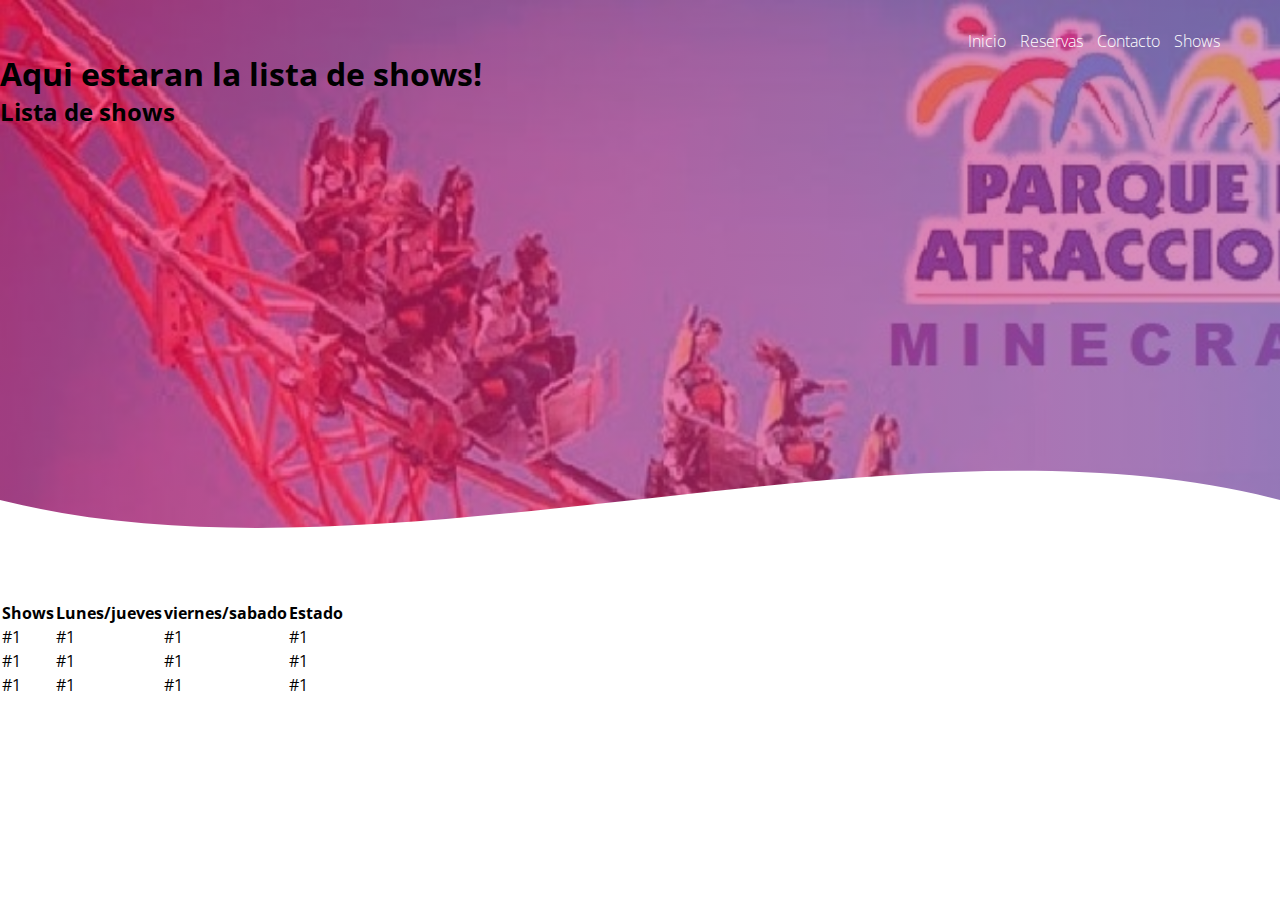
==== shows.html @ f86461a2 "Add files via upload" ====
<!DOCTYPE html>
<html lang="en">
<head>
    <meta charset="UTF-8">
    <meta name="viewport" content="width=device-width, initial-scale=1.0">
    <title>Shows</title>
    <link rel="shortcut icon" href="img/LogoPAM.PNG" type="image/x-icon">
    <link rel="stylesheet" href="css/estilos.css">
    <link href="https://fonts.googleapis.com/css2?family=Open+Sans:wght@300&display=swap" rel="stylesheet">
</head>
<body>
    <header>
        <nav>
            <a href="index.html">Inicio</a>
            <a href="#">Reservas</a>
            <a href="#">Contacto</a>
            <a href="shows.html">Shows</a>
        
        </nav>
<section>
        <div class="textos-shows">
            <h1>Aqui estaran la lista de shows!</h1>
                   <h2>Lista de shows</h2>
        </div>
        <div class="wave" style="height: 150px; overflow: hidden;" ><svg viewBox="0 0 500 150" preserveAspectRatio="none" style="height: 100%; width: 100%;"><path d="M0.00,49.98 C152.09,147.53 349.20,-49.98 500.00,49.98 L500.00,150.00 L0.00,150.00 Z" style="stroke: none; fill: #ffff;"></path></svg></div>
        </div>
        <div>
        </header>
        </section>
            <section class="TablaShows">
                <table>
                    <tr>
                        <th>Shows</th><th>Lunes/jueves</th><th>viernes/sabado</th><th>Estado</th>
                    </tr>
                    <tr>
                        <td>#1</td>
                        <td>#1</td>
                        <td>#1</td>
                        <td>#1</td>
                    </tr>
                    <tr>
                        <td>#1</td>
                        <td>#1</td>
                        <td>#1</td>
                        <td>#1</td>
                    </tr>
                    <tr>
                        <td>#1</td>
                        <td>#1</td>
                        <td>#1</td>
                        <td>#1</td>
                    </tr>
                </table>
            </section>
        </div>
</body>
</html>
---- css/estilos.css ----
*{
    margin:0;
    padding: 0;
    box-sizing: border-box;
}

body{
    font-family: 'Open Sans', sans-serif;
}

.contenedor{
    padding: 60px 0;
    width: 90%;
    max-width: 1000px;
    margin: auto;
    overflow: hidden;
}

.titulo{
    color: #642a73;
    font-size: 30px;
    text-align: center;
    margin-bottom: 60px;
}

/* Header */

header{
    width: 100%;
    height: 600px;
    background: #bc4e9c;  /* fallback for old browsers */
background: -webkit-linear-gradient(to right, #f80759, #bc4e9c);  /* Chrome 10-25, Safari 5.1-6 */
background: linear-gradient(to right, #f80757a4, #bc4e9d9c), url(../img/atracciones-aprque-madrid_2.jpg);

background-size: cover;
background-attachment: fixed;
position: relative;
}

nav{
    text-align: right;
    padding: 30px 50px 0 0;
}

nav > a{
    color: #ffff;
    font-weight: 300;
    text-decoration: none;
    margin-right: 10px;
}

nav > a:hover{
    text-decoration: underline;
}

header .textos-header{
    display: flex;
    height: 430px;
    width: 100%;
    align-items: center;
    justify-items: center;
    flex-direction: column;
    text-align: center;
}

.textos-header h1{
    font-size: 50px;
    color: #ffff;
}

.textos-header h2{
    font-size: 30px;
    font-weight: 300;
    color: #ffff;
}



.wave{
    position: absolute;
    bottom: 0;
    width: 100%;
    
}

/* About us */

.contenedor-sobre-nosotros{
    justify-content: space-evenly
}

.imagen-about-us{
     width: 42%;
}

.sobre-nosotros .contenido-textos{
    width: 48%;
}

.contenido-textos h3{
    margin-bottom: 15px;
}

.contenido-textos h3 span{
    background: #4d0686;
    text-decoration-color: #ffff;
    border-radius: 50%;
    display: inline-block;
    width: 30px;
    height: 30px;
    padding: 5px;
    box-shadow: 0 0 6px 0 rgba(0, 0, 0, .5);
    padding: 2px;
}

.contenido-textos p{
    padding: 0px 0px 30px 15px;
    font-weight: 300;
    text-align: justify;
}

/* Equipo */

.cards{
    display: flex;
    justify-content: space-evenly;
}

.cards .card{
    background: #4d0686;
    display: flex;
    width: 46%;
    height: 200px;
    align-items: center;
    justify-content: space-evenly;
    border-radius: 5px;
    box-shadow: 0 0 6px 0 rgba(0, 0, 0, 0.6)
}

.cards .card img{
    width: 100px;
    height: 100px;
    object-fit: cover;
    border: 3px solid #ffff;
    border-radius: 50%;
    display: block;
}

.cards .card > .contenido-texto-card p{
    font-weight: 300;
    padding-top: 5px;
}

/* Footer */

footer{
    background: #414141;
    padding: 60px 0 30px 0;
    margin: auto;
    overflow: hidden;
}

.contenedor-footer{
    display: flex;
    width: 90%;
    justify-content: space-evenly;
    margin: auto;
    padding-bottom: 50px;
    border-bottom: 1px solid #ccc
}

.content-floo{
    text-align: center;

}

.content-floo h4{
    color: #ffff;
    border-bottom: 3px solid #af20d3;
    padding-bottom: 5px;
    margin-bottom: 10px;
}

.content-floo h4{
    color: #ccc;
}

.titulo-final{
    text-align: center;
}
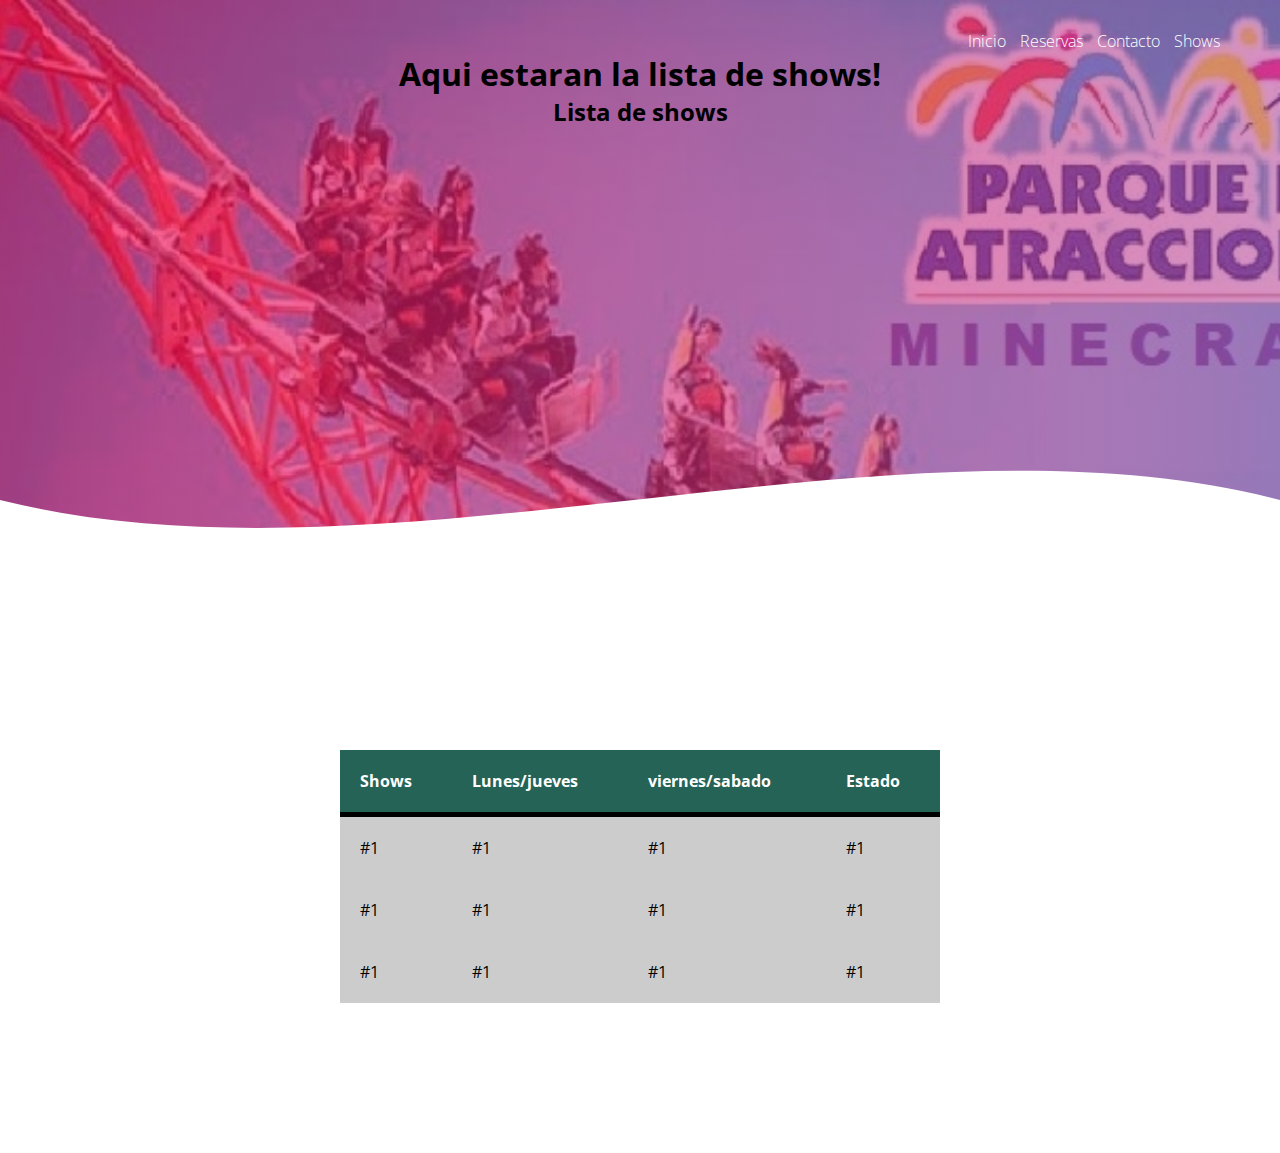
==== commit 7556da66: "Update shows.html" ====
--- a/shows.html
+++ b/shows.html
@@ -54,4 +54,4 @@
             </section>
         </div>
 </body>
-</html>+</html>
--- a/css/estilos.css
+++ b/css/estilos.css
@@ -187,4 +187,47 @@
 
 .titulo-final{
     text-align: center;
+}
+
+/* Shows */
+
+.textos-shows h1{
+text-align: center;
+justify-content: center;
+}
+
+.textos-shows h2{
+    text-align: center;
+    justify-content: center;
+}
+
+.TablaShows{
+    margin: 150px auto;
+    width: 600px;
+}
+
+table{
+    background-color: #ccc;
+    width: 100%;
+    text-align: left;
+    border-collapse: collapse;
+}
+
+th, td{
+    padding: 20px;
+}
+
+th{
+    background-color: #246355;
+    border-bottom: solid 5px black;
+    color: white;
+}
+
+tr:nth-child(even){
+    background-color: ddd;
+}
+
+tr:hover{
+    background-color: #369681;
+    color:white
 }